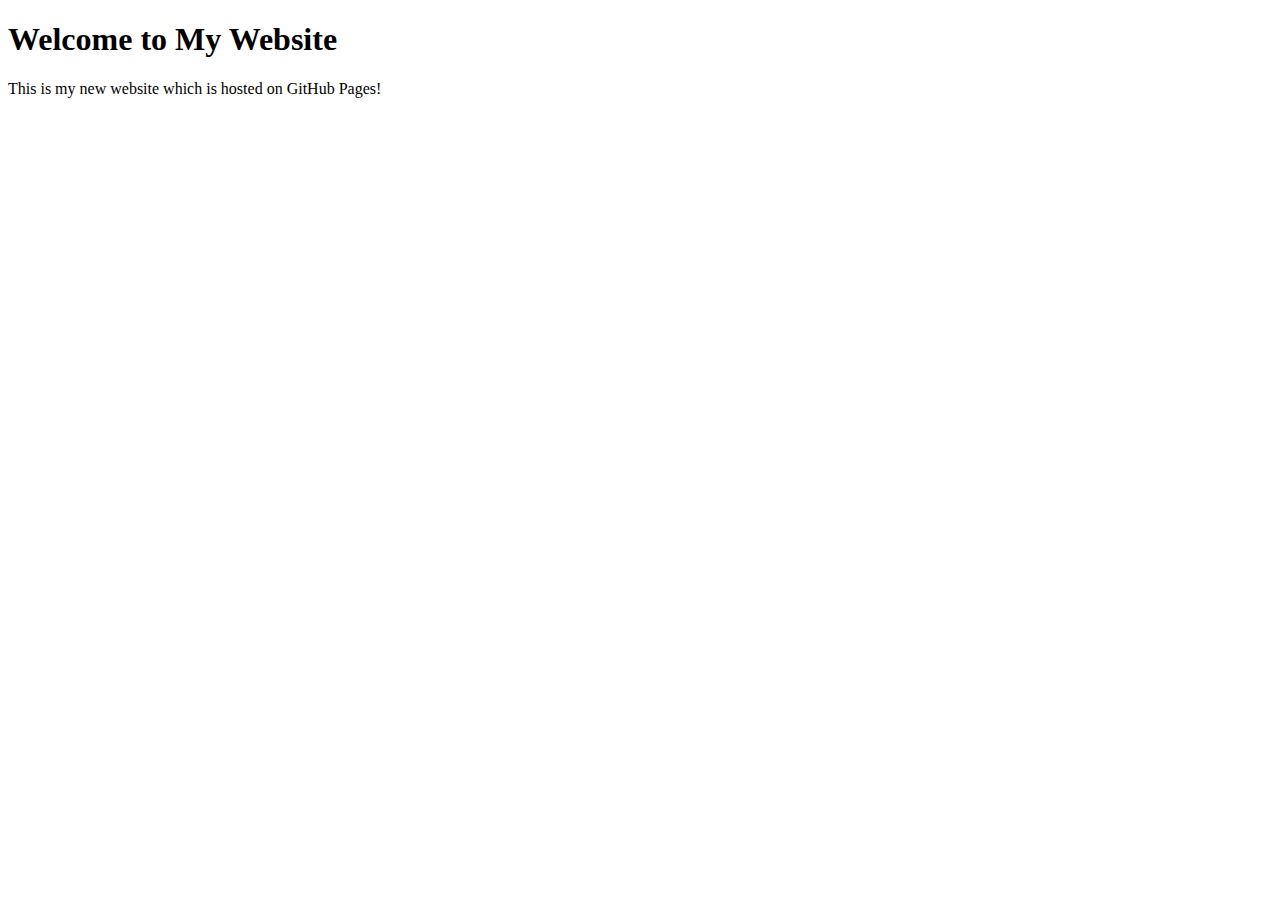
==== index.html @ 255c057b "Create index.html" ====
<!DOCTYPE html>
<html lang="en">
  <head>
    <meta charset="UTF-8">
    <meta name="viewport" content="width=device-width, initial-scale=1.0">
    <meta http-equiv="X-UA-Compatible" content="ie=edge">
    <title>My Website</title>
  </head>
  <body>
    <main>
        <h1>Welcome to My Website</h1>  
        <p>This is my new website which is hosted on GitHub Pages!</p>
    </main>
  </body>
</html>
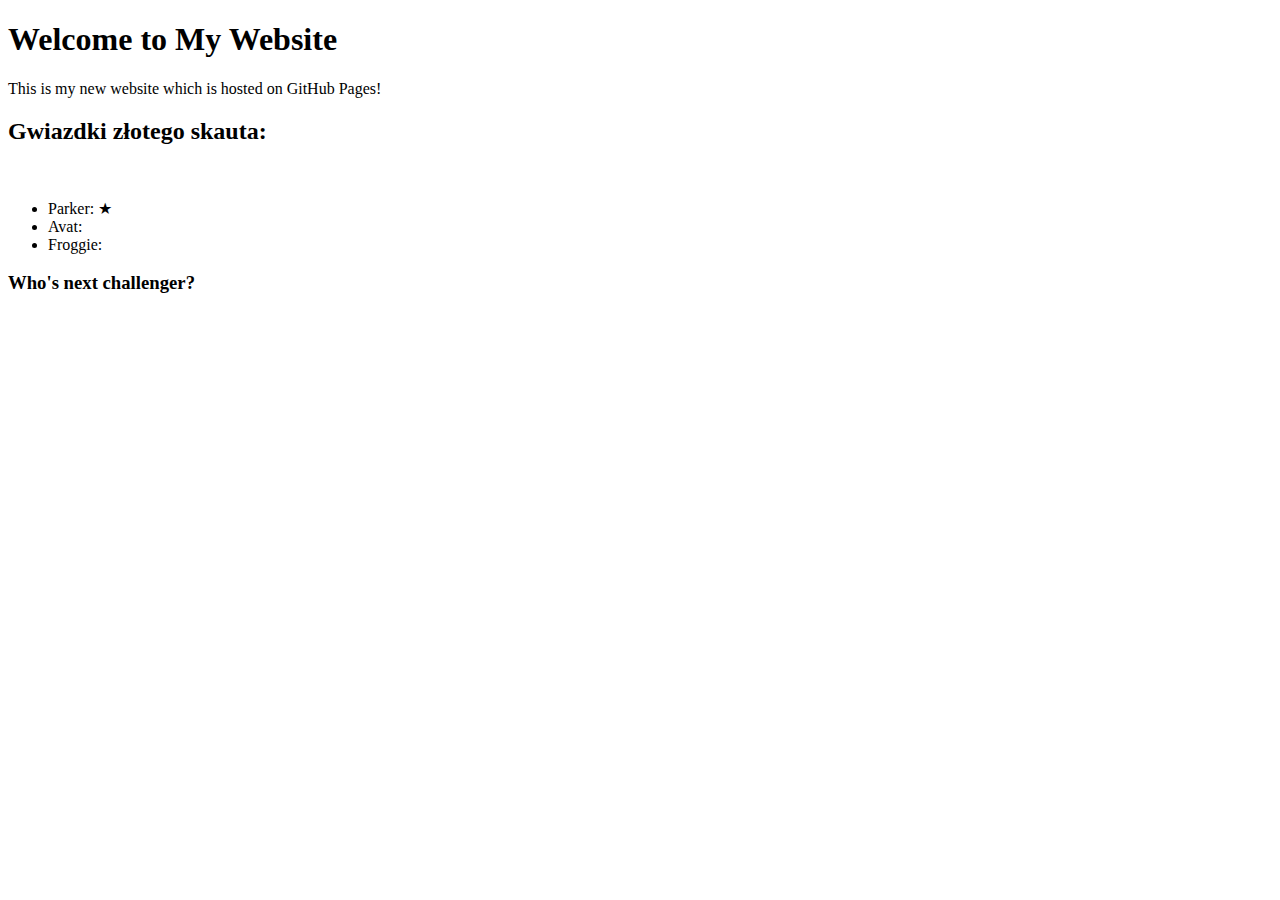
==== commit 8196ac65: "Update index.html" ====
--- a/index.html
+++ b/index.html
@@ -1,15 +1,25 @@
-<!DOCTYPE html>
-<html lang="en">
-  <head>
-    <meta charset="UTF-8">
-    <meta name="viewport" content="width=device-width, initial-scale=1.0">
-    <meta http-equiv="X-UA-Compatible" content="ie=edge">
-    <title>My Website</title>
-  </head>
-  <body>
-    <main>
-        <h1>Welcome to My Website</h1>  
-        <p>This is my new website which is hosted on GitHub Pages!</p>
-    </main>
-  </body>
-</html>
+<!DOCTYPE html>
+<html lang="en">
+  <head>
+    <meta charset="UTF-8">
+    <meta name="viewport" content="width=device-width, initial-scale=1.0">
+    <meta http-equiv="X-UA-Compatible" content="ie=edge">
+    <link rel="stylesheet" href="style.css">
+    <title>My Website</title>
+  </head>
+  <body>
+    <main>
+        <h1>Welcome to My Website</h1>  
+        <p>This is my new website which is hosted on GitHub Pages!</p>
+      <h2>Gwiazdki złotego skauta:</h2></br>
+      <ul>
+        <li>Parker: ★ </li>
+        <li>Avat: </li>
+        <li>Froggie: </li>
+      </ul>
+      <h3>Who's next challenger?</h3>
+
+
+    </main>
+  </body>
+</html>
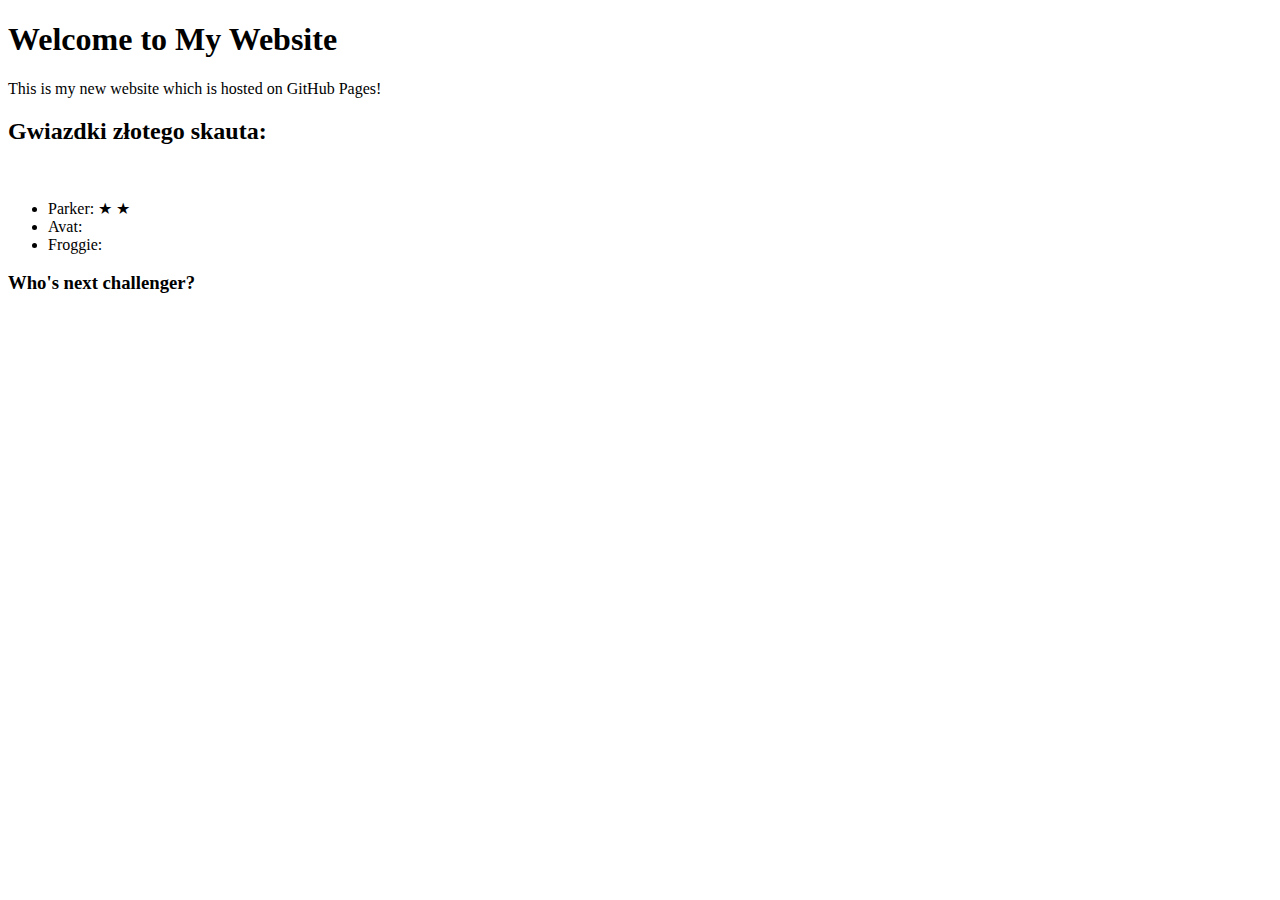
==== commit 5045c7b5: "Update index.html" ====
--- a/index.html
+++ b/index.html
@@ -13,7 +13,7 @@
         <p>This is my new website which is hosted on GitHub Pages!</p>
       <h2>Gwiazdki złotego skauta:</h2></br>
       <ul>
-        <li>Parker: ★ </li>
+        <li>Parker: ★ ★ </li>
         <li>Avat: </li>
         <li>Froggie: </li>
       </ul>
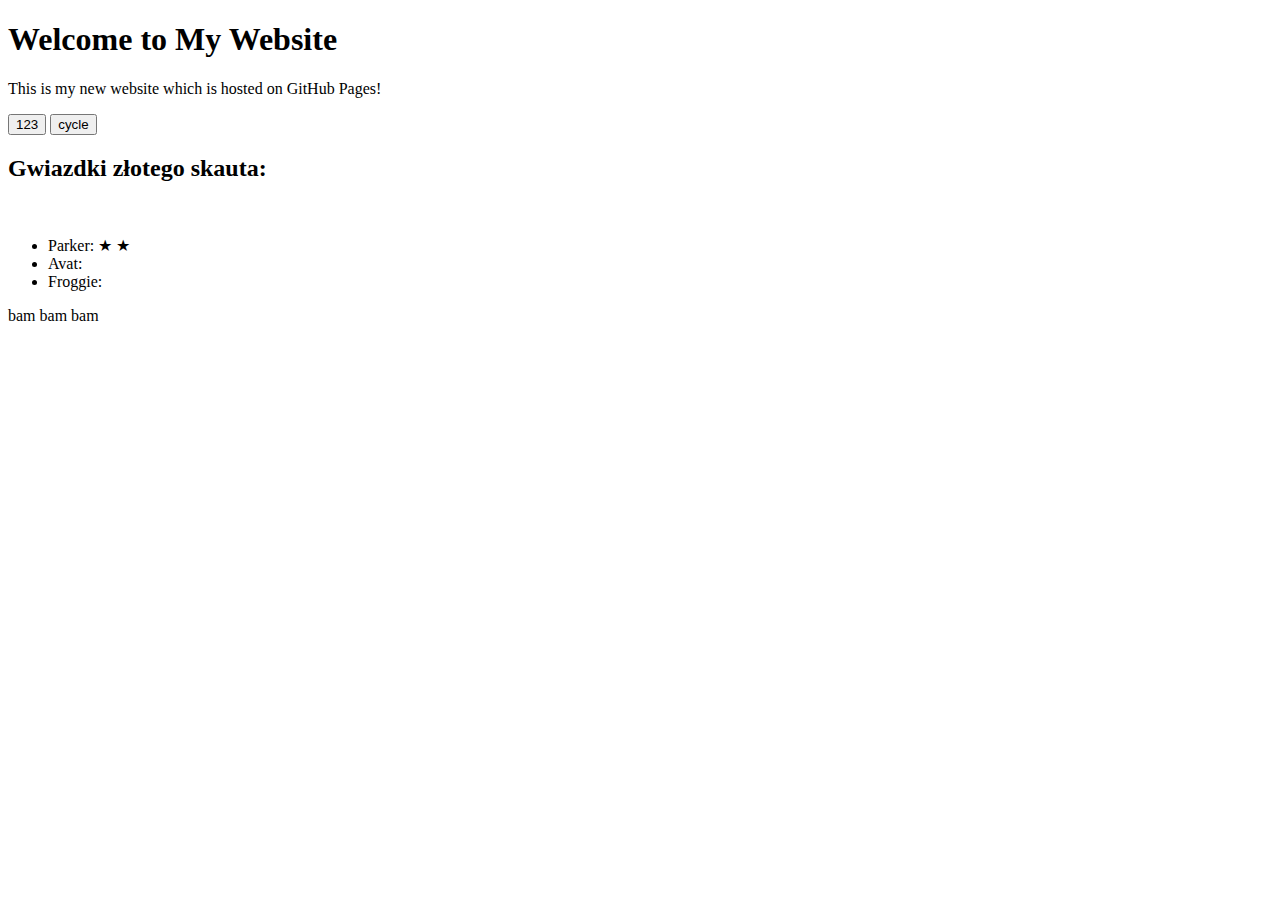
==== commit 0248b794: "Add files via upload" ====
--- a/index.html
+++ b/index.html
@@ -1,25 +1,71 @@
 <!DOCTYPE html>
 <html lang="en">
-  <head>
-    <meta charset="UTF-8">
-    <meta name="viewport" content="width=device-width, initial-scale=1.0">
-    <meta http-equiv="X-UA-Compatible" content="ie=edge">
-    <link rel="stylesheet" href="style.css">
-    <title>My Website</title>
-  </head>
-  <body>
-    <main>
-        <h1>Welcome to My Website</h1>  
-        <p>This is my new website which is hosted on GitHub Pages!</p>
+
+<head>
+  <meta charset="UTF-8">
+  <meta name="viewport" content="width=device-width, initial-scale=1.0">
+  <meta http-equiv="X-UA-Compatible" content="ie=edge">
+  <link rel="stylesheet" href="style.css">
+  <title>My Website</title>
+</head>
+
+<body>
+  <main>
+    <h1>Welcome to My Website</h1>
+    <p>This is my new website which is hosted on GitHub Pages!</p>
+    <!-- <input type="button" id="StarsOnOff" onclick="document.getElementById('Stars').style.display='none'">  -->
+    <!-- <input type="button" id="StarsOnOff" value="123" onclick="OnOff()"> -->
+    <input type="button" id="StarsOnOff" value="123">
+    <input type="button" id="CycleContent" value="cycle">
+
+    <div id="Stars">
       <h2>Gwiazdki złotego skauta:</h2></br>
       <ul>
         <li>Parker: ★ ★ </li>
         <li>Avat: </li>
         <li>Froggie: </li>
       </ul>
-      <h3>Who's next challenger?</h3>
+    </div>
+
+    <div id="moveTo">
+      <span>bam bam bam</span>
+    </div>
+  </main>
+</body>
+
+<script>  
+//document.getElementById("Stars").style.display = 'none';
+const button = document.getElementById('StarsOnOff');
+button.addEventListener("click", OnOff);
+
+const button2 = document.getElementById('CycleContent');
+button2.addEventListener("click", CycleContent)
 
 
-    </main>
-  </body>
-</html>
+function CycleContent(){
+  
+  $("#moveTo").prependTo($("#Stars"));
+}
+
+
+
+
+
+
+
+function OnOff() {
+  const StarsDisplay = document.getElementById('Stars').style.display;
+  if(StarsDisplay == 'none') 
+  {
+    document.getElementById('Stars').style.display = 'block';
+  }
+  else
+  {
+    document.getElementById('Stars').style.display = 'none';
+  }
+}
+
+
+</script>
+
+</html>